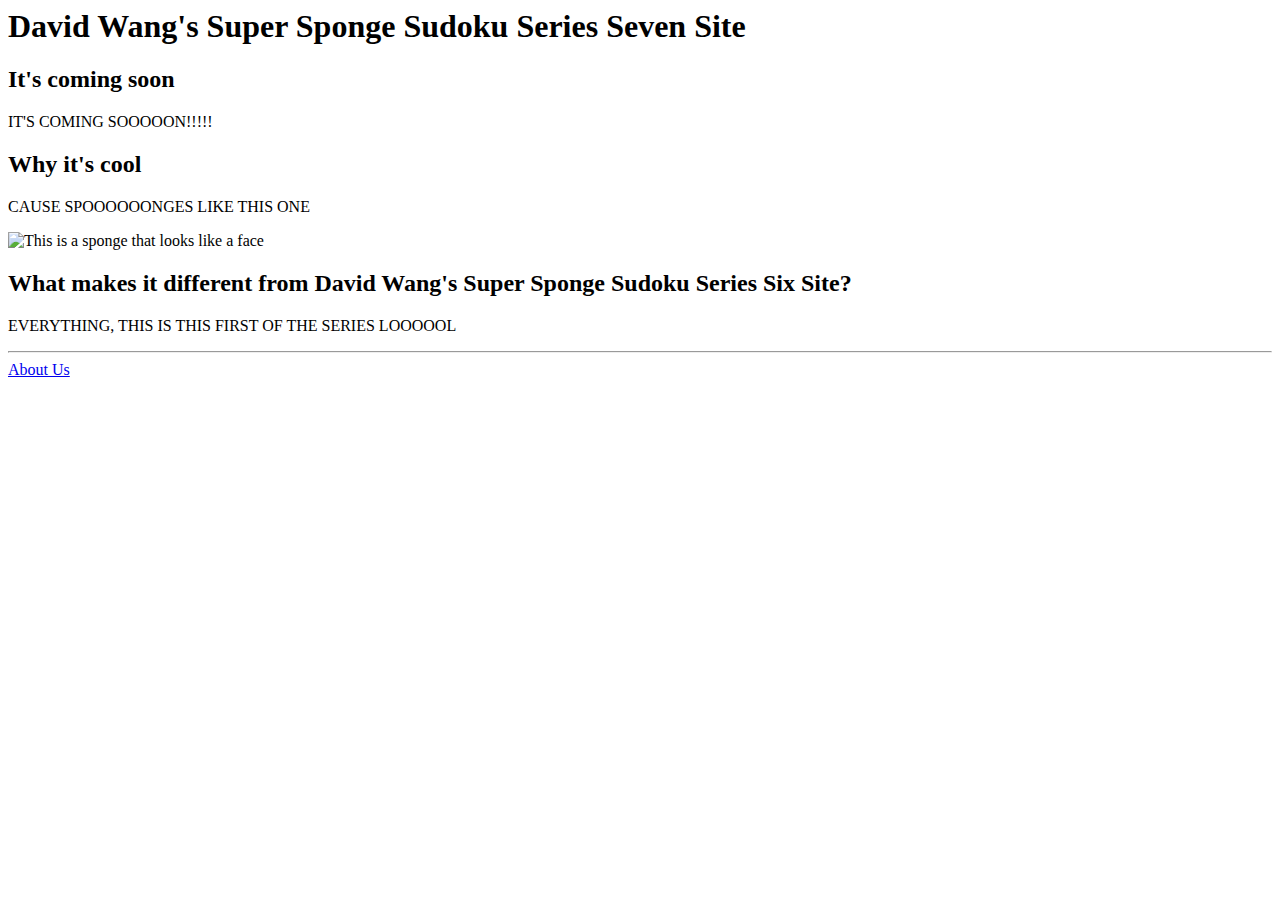
==== index.html @ 192530ee "initial commit" ====
<html>
	<head>
		<title>
			David Wang's Sudoku
		</title>
	</head>
	<body>
		<h1>
			David Wang's Super Sponge Sudoku Series Seven Site
		</h1>
		<h2>
			It's coming soon
		</h2>
			<p>
				IT'S COMING SOOOOON!!!!!
			</p>
		<h2>
			Why it's cool
		</h2>
			<p>
				CAUSE SPOOOOOONGES LIKE THIS ONE
			</p>
			<p>
			<img src="http://occ144datkn3vrjlq7r63p19.wpengine.netdna-cdn.com/wp-content/uploads/2013/10/cookie-monster-sea-sponge.jpg" alt = "This is a sponge that looks like a face">
			</p>
		<h2>
			What makes it different from David Wang's Super Sponge Sudoku Series Six Site?
		</h2>
			<p>
				EVERYTHING, THIS IS THIS FIRST OF THE SERIES LOOOOOL
			</p>
	<hr>
		<a href = "file:///C:/Users/MissionBit/Desktop/Projects/brianlam37.github.io/aboutus.html"> About Us </a>
	</body>
</html>
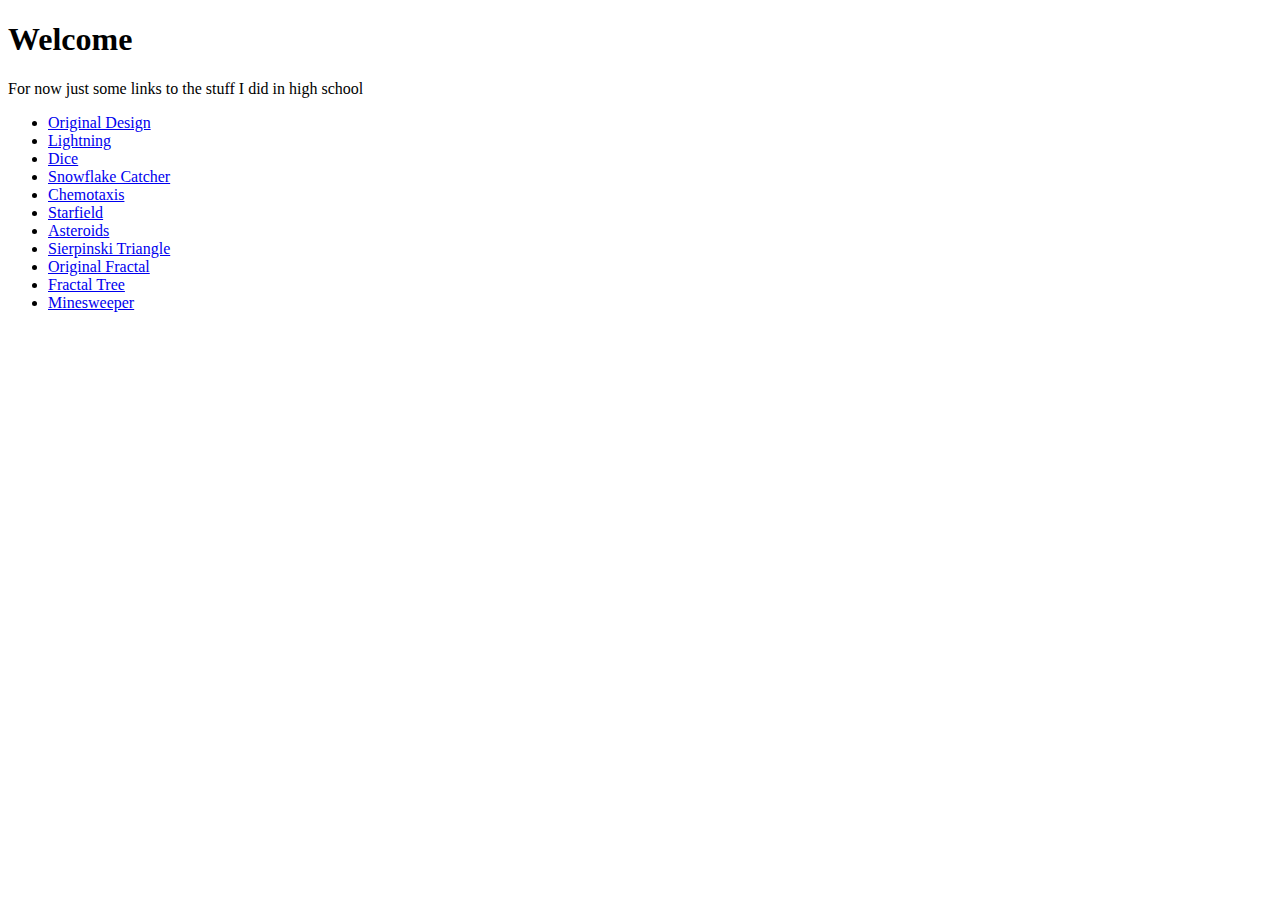
==== commit 1dd540ba: "Decided to actually make this about stuff I did" ====
--- a/index.html
+++ b/index.html
@@ -1,35 +1,32 @@
+<!DOCTYPE HTML>
 <html>
 	<head>
 		<title>
-			David Wang's Sudoku
+			It's my Github page
 		</title>
+		<link rel="stylesheet" href="main.css">
 	</head>
 	<body>
 		<h1>
-			David Wang's Super Sponge Sudoku Series Seven Site
+			Welcome
 		</h1>
-		<h2>
-			It's coming soon
-		</h2>
-			<p>
-				IT'S COMING SOOOOON!!!!!
-			</p>
-		<h2>
-			Why it's cool
-		</h2>
-			<p>
-				CAUSE SPOOOOOONGES LIKE THIS ONE
-			</p>
-			<p>
-			<img src="http://occ144datkn3vrjlq7r63p19.wpengine.netdna-cdn.com/wp-content/uploads/2013/10/cookie-monster-sea-sponge.jpg" alt = "This is a sponge that looks like a face">
-			</p>
-		<h2>
-			What makes it different from David Wang's Super Sponge Sudoku Series Six Site?
-		</h2>
-			<p>
-				EVERYTHING, THIS IS THIS FIRST OF THE SERIES LOOOOOL
-			</p>
-	<hr>
-		<a href = "file:///C:/Users/MissionBit/Desktop/Projects/brianlam37.github.io/aboutus.html"> About Us </a>
+
+		<p>			
+			For now just some links to the stuff I did in high school
+		</p>
+		<ul>
+			<li><a href ="http://brianlam37.github.io/OriginalDesign/ "> Original Design </a></li>
+			<li><a href ="http://brianlam37.github.io/Lightning/ "> Lightning </a></li>
+			<li><a href ="http://brianlam37.github.io/Dice/ "> Dice </a></li>
+			<li><a href ="http://brianlam37.github.io/SnowflakeCatcher/ "> Snowflake Catcher </a></li>
+			<li><a href ="http://brianlam37.github.io/Chemotaxis/ "> Chemotaxis </a></li>
+			<li><a href ="http://brianlam37.github.io/Starfield/ "> Starfield </a></li>
+			<li><a href ="http://brianlam37.github.io/AsteroidsGame/ "> Asteroids </a></li>
+			<li><a href ="http://brianlam37.github.io/SierpinskiTriangle/"> Sierpinski Triangle </a></li>
+			<li><a href ="http://brianlam37.github.io/OriginalFractal/ "> Original Fractal </a></li>
+			<li><a href ="http://brianlam37.github.io/FractalTree/ "> Fractal Tree </a></li>
+			<li><a href = "http://brianlam37.github.io/Minesweeper/"> Minesweeper </a></li>
+		</ul>
+
 	</body>
 </html>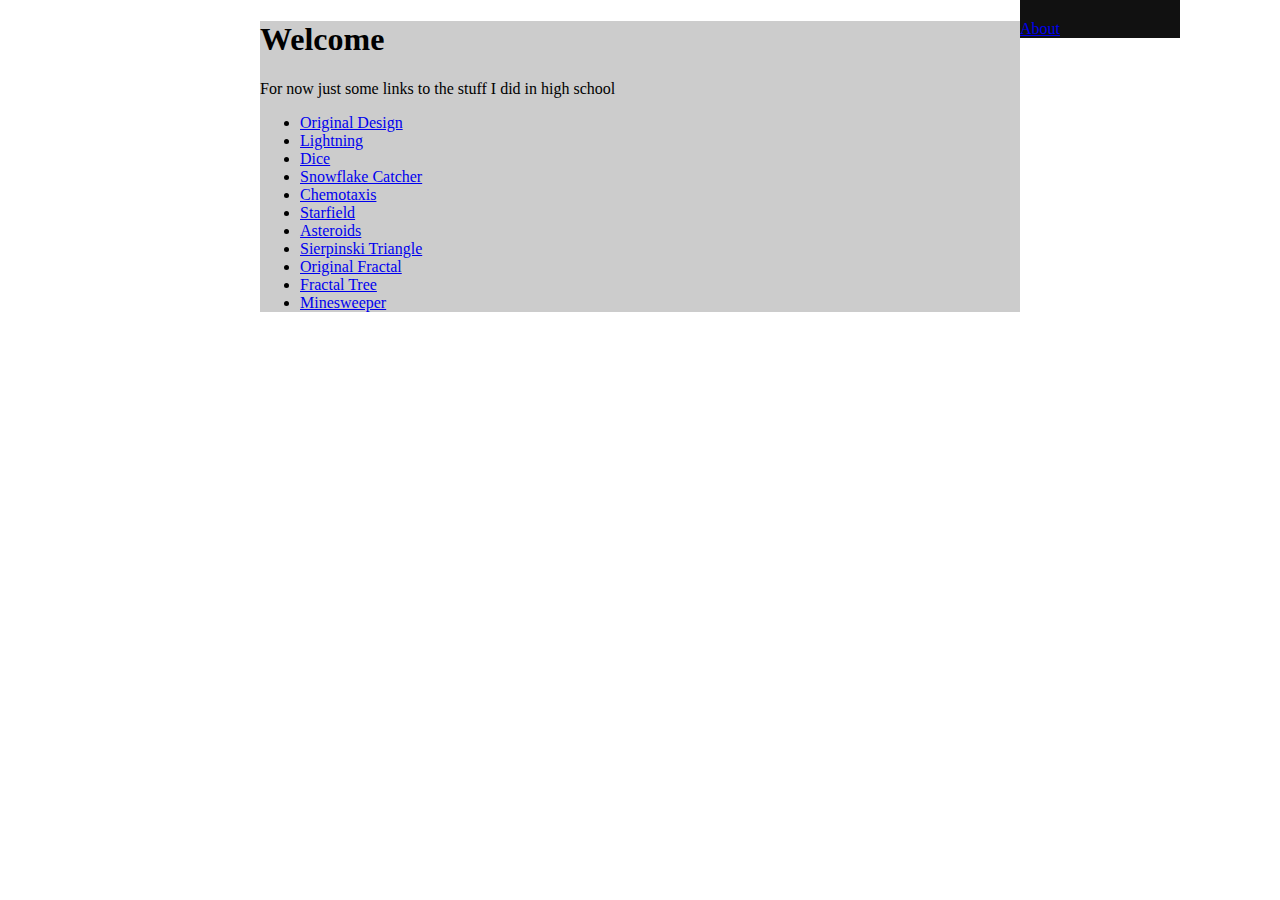
==== commit e9797369: "working withs divs" ====
--- a/index.html
+++ b/index.html
@@ -7,26 +7,30 @@
 		<link rel="stylesheet" href="main.css">
 	</head>
 	<body>
-		<h1>
-			Welcome
-		</h1>
+		<div class ="sidebar">
+			<a href="aboutus.html">About</a>
+		</div>
+		<div class ="main">
+			<h1>
+				Welcome
+			</h1>
 
-		<p>			
-			For now just some links to the stuff I did in high school
-		</p>
-		<ul>
-			<li><a href ="http://brianlam37.github.io/OriginalDesign/ "> Original Design </a></li>
-			<li><a href ="http://brianlam37.github.io/Lightning/ "> Lightning </a></li>
-			<li><a href ="http://brianlam37.github.io/Dice/ "> Dice </a></li>
-			<li><a href ="http://brianlam37.github.io/SnowflakeCatcher/ "> Snowflake Catcher </a></li>
-			<li><a href ="http://brianlam37.github.io/Chemotaxis/ "> Chemotaxis </a></li>
-			<li><a href ="http://brianlam37.github.io/Starfield/ "> Starfield </a></li>
-			<li><a href ="http://brianlam37.github.io/AsteroidsGame/ "> Asteroids </a></li>
-			<li><a href ="http://brianlam37.github.io/SierpinskiTriangle/"> Sierpinski Triangle </a></li>
-			<li><a href ="http://brianlam37.github.io/OriginalFractal/ "> Original Fractal </a></li>
-			<li><a href ="http://brianlam37.github.io/FractalTree/ "> Fractal Tree </a></li>
-			<li><a href = "http://brianlam37.github.io/Minesweeper/"> Minesweeper </a></li>
-		</ul>
-
+			<p>			
+				For now just some links to the stuff I did in high school
+			</p>
+			<ul>
+				<li><a href ="http://brianlam37.github.io/OriginalDesign/ "> Original Design </a></li>
+				<li><a href ="http://brianlam37.github.io/Lightning/ "> Lightning </a></li>
+				<li><a href ="http://brianlam37.github.io/Dice/ "> Dice </a></li>
+				<li><a href ="http://brianlam37.github.io/SnowflakeCatcher/ "> Snowflake Catcher </a></li>
+				<li><a href ="http://brianlam37.github.io/Chemotaxis/ "> Chemotaxis </a></li>
+				<li><a href ="http://brianlam37.github.io/Starfield/ "> Starfield </a></li>
+				<li><a href ="http://brianlam37.github.io/AsteroidsGame/ "> Asteroids </a></li>
+				<li><a href ="http://brianlam37.github.io/SierpinskiTriangle/"> Sierpinski Triangle </a></li>
+				<li><a href ="http://brianlam37.github.io/OriginalFractal/ "> Original Fractal </a></li>
+				<li><a href ="http://brianlam37.github.io/FractalTree/ "> Fractal Tree </a></li>
+				<li><a href = "http://brianlam37.github.io/Minesweeper/"> Minesweeper </a></li>
+			</ul>
+		</div>
 	</body>
 </html>--- a/main.css
+++ b/main.css
@@ -0,0 +1,38 @@
+.sidebar {
+    width: 160px; /* Set the width of the sidebar */
+    position: fixed; /* Fixed Sidebar (stay in place on scroll) */
+    z-index: 1; /* Stay on top */
+    top: 0; /* Stay at the top */
+    right: 100px;
+    background-color: #111; /* Black */
+    overflow-x: hidden; /* Disable horizontal scroll */
+    padding-top: 20px;
+}
+
+/* The navigation menu links */
+.sidenav a {
+    padding: 6px 8px 6px 16px;
+    text-decoration: none;
+    font-size: 25px;
+    color: #818181;
+    display: block;
+}
+
+/* When you mouse over the navigation links, change their color */
+.sidenav a:hover {
+    color: #f1f1f1;
+}
+
+/* Style page content */
+.main {
+    background-color: #cccccc;
+    margin-right:252px;
+    margin-left:252px;
+
+}
+
+/* On smaller screens, where height is less than 450px, change the style of the sidebar (less padding and a smaller font size) */
+@media screen and (max-height: 450px) {
+    .sidenav {padding-top: 15px;}
+    .sidenav a {font-size: 18px;}
+}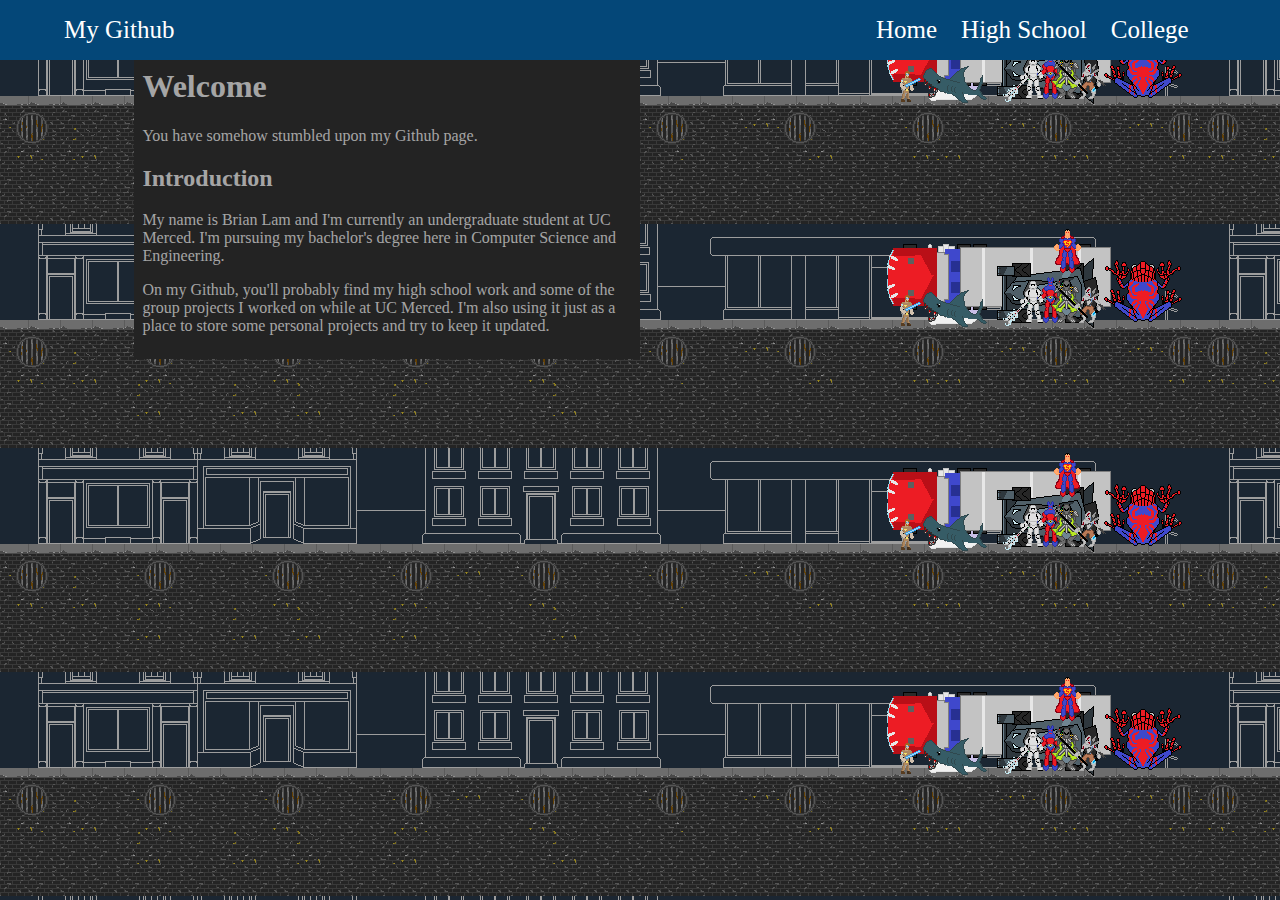
==== commit a148f582: "CSS files were not working on gh-pages" ====
--- a/index.html
+++ b/index.html
@@ -4,33 +4,42 @@
 		<title>
 			It's my Github page
 		</title>
+		<link rel="stylesheet" href="/brianlam37.github.io/main.css">
 		<link rel="stylesheet" href="main.css">
+		<script type="text/javascript" src="scripts.js"></script>
 	</head>
 	<body>
-		<div class ="sidebar">
-			<a href="aboutus.html">About</a>
-		</div>
-		<div class ="main">
-			<h1>
-				Welcome
-			</h1>
+		<div id ='outer'>
+			<div id ="navbar">
+				<div id ="git">
+					<a href ="https://github.com/brianlam37" target="_blank" > My Github </a>
+				</div>
+				<div id = "menu">
+					<ul>
+						<li><a href ="index.html" > Home</a></li>
+						<li><a href ="hschool.html" > High School</a></li>
+						<li><a href ="college.html" > College</a></li>
+					</ul>
+				</div>
+			</div>
+			<div class ="main">
+				<h1>
+					Welcome
+				</h1>
 
-			<p>			
-				For now just some links to the stuff I did in high school
-			</p>
-			<ul>
-				<li><a href ="http://brianlam37.github.io/OriginalDesign/ "> Original Design </a></li>
-				<li><a href ="http://brianlam37.github.io/Lightning/ "> Lightning </a></li>
-				<li><a href ="http://brianlam37.github.io/Dice/ "> Dice </a></li>
-				<li><a href ="http://brianlam37.github.io/SnowflakeCatcher/ "> Snowflake Catcher </a></li>
-				<li><a href ="http://brianlam37.github.io/Chemotaxis/ "> Chemotaxis </a></li>
-				<li><a href ="http://brianlam37.github.io/Starfield/ "> Starfield </a></li>
-				<li><a href ="http://brianlam37.github.io/AsteroidsGame/ "> Asteroids </a></li>
-				<li><a href ="http://brianlam37.github.io/SierpinskiTriangle/"> Sierpinski Triangle </a></li>
-				<li><a href ="http://brianlam37.github.io/OriginalFractal/ "> Original Fractal </a></li>
-				<li><a href ="http://brianlam37.github.io/FractalTree/ "> Fractal Tree </a></li>
-				<li><a href = "http://brianlam37.github.io/Minesweeper/"> Minesweeper </a></li>
-			</ul>
+				<p>			
+					You have somehow stumbled upon my Github page.
+				</p>
+				<h2>
+					Introduction
+				</h2>
+				<p>
+					My name is Brian Lam and I'm currently an undergraduate student at UC Merced. I'm pursuing my bachelor's degree here in Computer Science and Engineering. 
+				</p>
+				<p>
+					On my Github, you'll probably find my high school work and some of the group projects I worked on while at UC Merced. I'm also using it just as a place to store some personal projects and try to keep it updated.
+				</p>
+			</div>
 		</div>
 	</body>
 </html>--- a/main.css
+++ b/main.css
@@ -1,38 +1,80 @@
-.sidebar {
-    width: 160px; /* Set the width of the sidebar */
-    position: fixed; /* Fixed Sidebar (stay in place on scroll) */
-    z-index: 1; /* Stay on top */
-    top: 0; /* Stay at the top */
-    right: 100px;
-    background-color: #111; /* Black */
-    overflow-x: hidden; /* Disable horizontal scroll */
-    padding-top: 20px;
+#navbar {
+    position: fixed;
+    top: 0;
+    left:0;
+    right:0;
+    width: 100%; /* Set the width of the sidebar */
+    background-color: #044778;
+    display:block;
+    margin: 0px auto 0px auto;
 }
 
 /* The navigation menu links */
-.sidenav a {
-    padding: 6px 8px 6px 16px;
+#navbar a {
     text-decoration: none;
     font-size: 25px;
-    color: #818181;
+    color: #FFFFFF;
     display: block;
 }
-
+#navbar li{
+    display:inline-block;
+    padding-right: 20px;
+}
 /* When you mouse over the navigation links, change their color */
-.sidenav a:hover {
-    color: #f1f1f1;
+#navbar a:hover {
+    color: #818181;
+}
+#git{
+    display:inline-block;
+    margin-left: 5%;
+    width:60%;
+}
+#menu{
+    display:inline-block;
+}
+/* Style page content */
+.main {
+    padding:8px;
+    height:100%;
+    background-color: #232323;
 }
 
-/* Style page content */
-.main {
-    background-color: #cccccc;
-    margin-right:252px;
-    margin-left:252px;
+.main a{
+    text-decoration: none;
+    display: block;
+    color: rgba(255,255,255,0.6);
+
+}
+.main a:hover{
+    color: #818181;
+}
+#outer{
+    position:;
+    height:100%;
+    left:0;
+    margin-left: 10%;
+    width:40%;
+
 
 }
 
-/* On smaller screens, where height is less than 450px, change the style of the sidebar (less padding and a smaller font size) */
-@media screen and (max-height: 450px) {
-    .sidenav {padding-top: 15px;}
-    .sidenav a {font-size: 18px;}
+
+.sticky {
+  position: fixed;
+  top: 0;
+  width: 100%;
+}
+.main h1{
+
+}
+body{
+    left:0;
+    color: rgba(255,255,255,0.6);
+    padding-top: 30.8px; 
+    background-color: #FFFFFF;
+    background-image: url('bimage.png');
+    background-repeat: repeat;
+    overflow-y:auto
+    
+
 }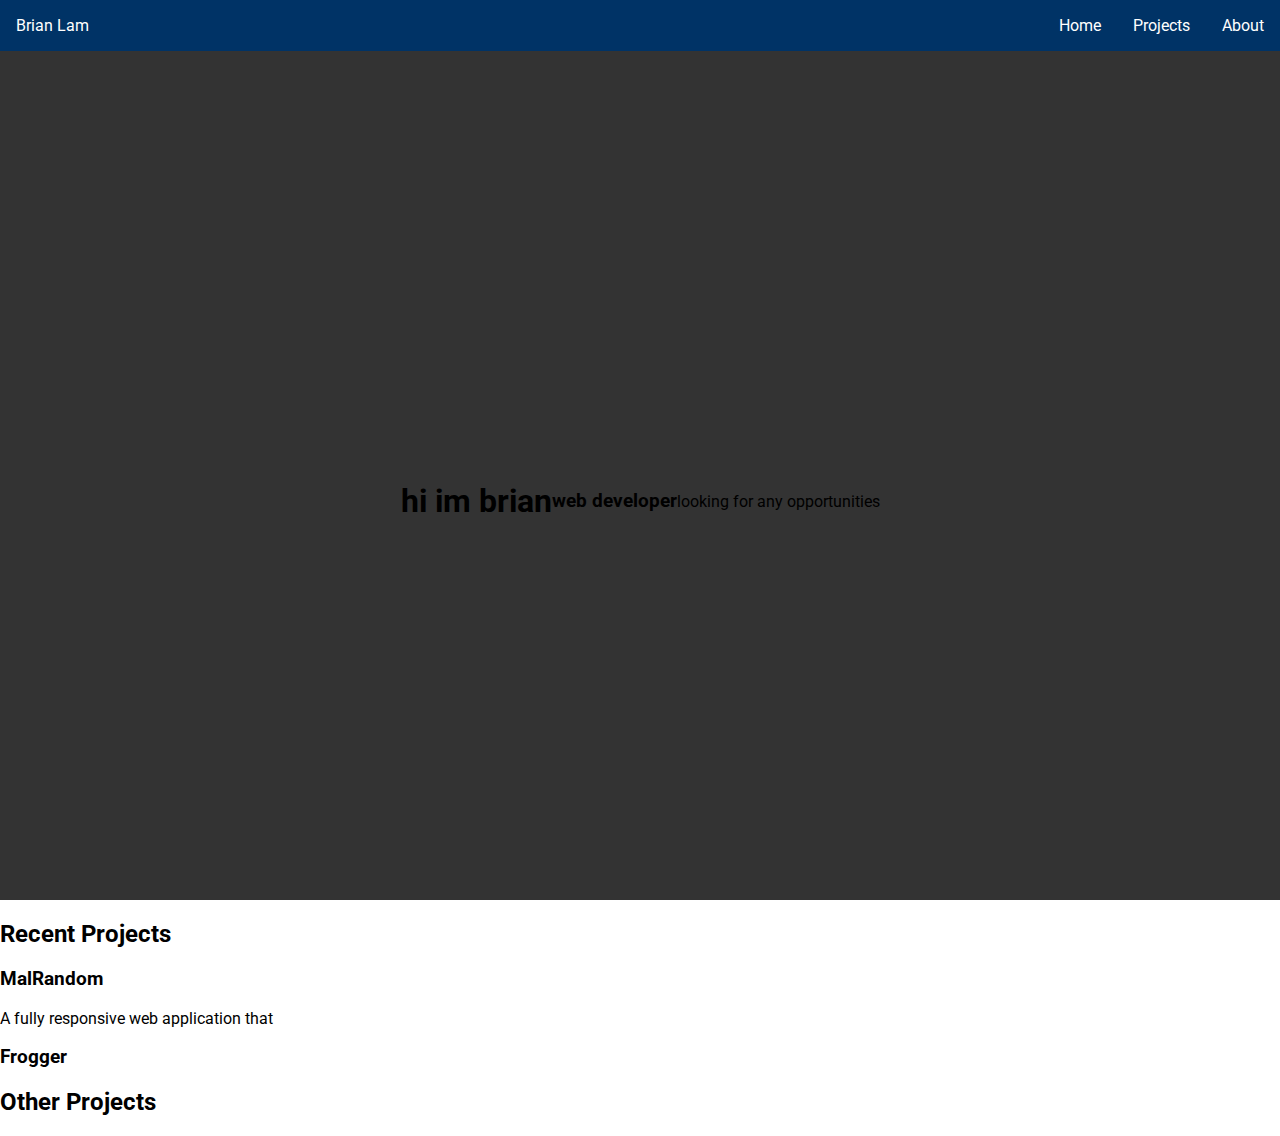
==== commit c5350194: "wip" ====
--- a/index.html
+++ b/index.html
@@ -1,45 +1,44 @@
-<!DOCTYPE HTML>
-<html>
+<!DOCTYPE html>
+<html lang="en">
 	<head>
-		<title>
-			It's my Github page
-		</title>
-		<link rel="stylesheet" href="/brianlam37.github.io/main.css">
-		<link rel="stylesheet" href="main.css">
-		<script type="text/javascript" src="scripts.js"></script>
+		<meta charset="UTF-8" />
+		<meta http-equiv="X-UA-Compatible" content="IE=edge" />
+		<meta name="viewport" content="width=device-width, initial-scale=1.0" />
+		<link href="./main.css" rel="stylesheet" />
+		<title>My Github</title>
 	</head>
 	<body>
-		<div id ='outer'>
-			<div id ="navbar">
-				<div id ="git">
-					<a href ="https://github.com/brianlam37" target="_blank" > My Github </a>
+		<header>
+			<nav id="nav">
+				<span>Brian Lam</span>
+				<div id="nav-link-holder">
+					<a class="nav-link" href="/index.html">Home</a>
+					<a class="nav-link" href="/college.html">Projects</a>
+					<a class="nav-link" href="/about.html">About</a>
 				</div>
-				<div id = "menu">
-					<ul>
-						<li><a href ="index.html" > Home</a></li>
-						<li><a href ="hschool.html" > High School</a></li>
-						<li><a href ="college.html" > College</a></li>
-					</ul>
-				</div>
-			</div>
-			<div class ="main">
-				<h1>
-					Welcome
-				</h1>
-
-				<p>			
-					You have somehow stumbled upon my Github page.
-				</p>
-				<h2>
-					Introduction
-				</h2>
-				<p>
-					My name is Brian Lam and I'm currently an undergraduate student at UC Merced. I'm pursuing my bachelor's degree here in Computer Science and Engineering. 
-				</p>
-				<p>
-					On my Github, you'll probably find my high school work and some of the group projects I worked on while at UC Merced. I'm also using it just as a place to store some personal projects and try to keep it updated.
-				</p>
-			</div>
-		</div>
+			</nav>
+			<section id="hero">
+				<h1>hi im brian</h1>
+				<h3>web developer</h3>
+				<p>looking for any opportunities</p>
+			</section>
+		</header>
 	</body>
-</html>+	<main>
+		<section id="recent-projects">
+			<h2>Recent Projects</h2>
+			<article>
+				<h3>MalRandom</h3>
+				<p>A fully responsive web application that </p>
+			</article>
+			<article>
+				<h3>Frogger</h3>
+				<p></p>
+			</article>
+		</section>
+		<section id="other-projects">
+			<h2>Other Projects</h2>
+			<a href=#></a>
+		</section>
+	</main>
+</html>
--- a/main.css
+++ b/main.css
@@ -1,80 +1,42 @@
-#navbar {
-    position: fixed;
-    top: 0;
-    left:0;
-    right:0;
-    width: 100%; /* Set the width of the sidebar */
-    background-color: #044778;
-    display:block;
-    margin: 0px auto 0px auto;
+@import url('https://fonts.googleapis.com/css2?family=Roboto&display=swap');
+* {
+	box-sizing: border-box;
+}
+body {
+	font-family: 'Roboto', sans-serif;
+	margin: 0;
 }
 
-/* The navigation menu links */
-#navbar a {
-    text-decoration: none;
-    font-size: 25px;
-    color: #FFFFFF;
-    display: block;
+#nav {
+	display: flex;
+	justify-content: space-between;
+	background-color: hsl(210, 100%, 20%);
+	align-items: center;
+	color: #fff;
 }
-#navbar li{
-    display:inline-block;
-    padding-right: 20px;
+#nav span {
+	margin-left: 1rem;
 }
-/* When you mouse over the navigation links, change their color */
-#navbar a:hover {
-    color: #818181;
+#nav div {
+	display: flex;
 }
-#git{
-    display:inline-block;
-    margin-left: 5%;
-    width:60%;
-}
-#menu{
-    display:inline-block;
-}
-/* Style page content */
-.main {
-    padding:8px;
-    height:100%;
-    background-color: #232323;
+.nav-link {
+	display: block;
+	text-decoration: none;
+	padding: 1rem;
+	color: inherit;
 }
 
-.main a{
-    text-decoration: none;
-    display: block;
-    color: rgba(255,255,255,0.6);
-
+.nav-link:hover {
+	background-color: hsl(210, 100%, 15%);
 }
-.main a:hover{
-    color: #818181;
+header {
+	height: 100vh;
+	background: linear-gradient(to left, #333, #333);
 }
-#outer{
-    position:;
-    height:100%;
-    left:0;
-    margin-left: 10%;
-    width:40%;
-
-
+#hero {
+	height: inherit;
+	display: flex;
+	justify-content: center;
+	align-items: center;
 }
-
-
-.sticky {
-  position: fixed;
-  top: 0;
-  width: 100%;
-}
-.main h1{
-
-}
-body{
-    left:0;
-    color: rgba(255,255,255,0.6);
-    padding-top: 30.8px; 
-    background-color: #FFFFFF;
-    background-image: url('bimage.png');
-    background-repeat: repeat;
-    overflow-y:auto
-    
-
-}